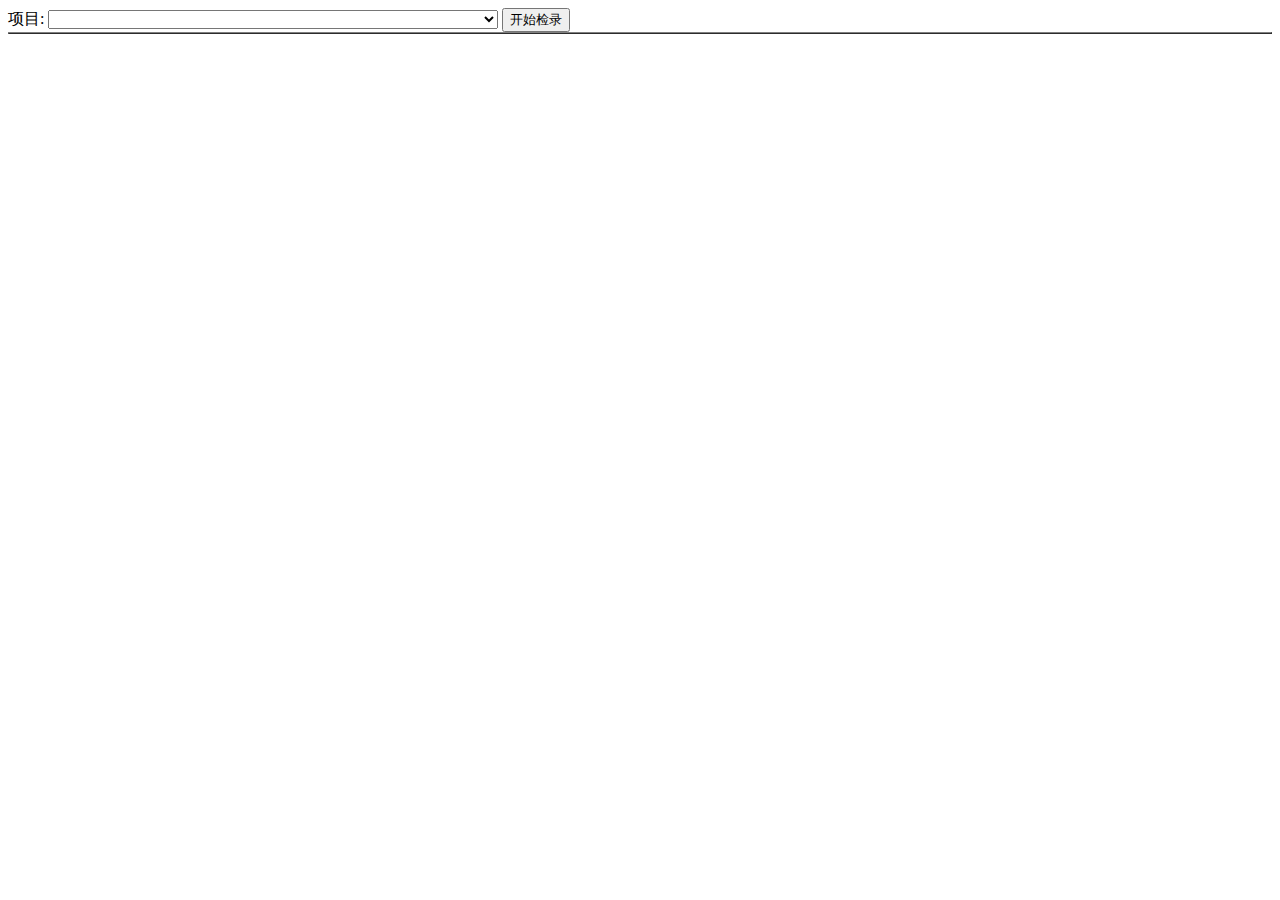
==== website/manager/check.html @ 95e8cf61 "small edit" ====
<!DOCTYPE html>
<html lang="en">
  <head>
    <meta charset="UTF-8" />
    <script src="lottie5_12_2_min.js"></script>
    <script src="/manager/managerMenu.js"></script>
    <title>核能运动会操作系统</title>
    <style>
      #event {
        width: 50vh;
      }
      .all {
        display: flex;
        flex-direction: column;
      }
    </style>
  </head>
  <body>
    <div class="all">
      <div class="choose">
        <label for="event">项目:</label>
        <select id="event" name="event"></select>
        <input type="submit" id="submit" value="开始检录" />
      </div>
      <table id="myTable" border="1"></table>
    </div>
  </body>
  <script>
    All_Things_I_Should_do();
  </script>
  <script>
    const chose_event = document.getElementById("event");
    fetch("/api/all_event")
      .then((response) => response.json())
      .then((data) => {
        const param1Options = data;
        console.info(param1Options);
        for (let i = 0; i < param1Options.length; i++) {
          const option = param1Options[i];
          const opt = document.createElement("option");
          opt.textContent = option;
          chose_event.appendChild(opt);
        }
      })
      .catch((error) => console.error("Error:", error));

    document
      .getElementById("submit")
      .addEventListener("click", function (event) {
        event.preventDefault();

        const event_name = document.getElementById("event").value;

        // 这里你可以使用AJAX或其他方法发送参数到API
        fetch(`/api/find_event/${event_name}`)
          .then((response) => response.json())
          .then((data) => {
            // 假设你的JSON数据如下
            var jsonList =data;

            // 将JSON数据解析为JavaScript对象
            var list = JSON.parse(jsonList);

            // 创建表头
            var header = document.createElement("tr");
            var th1 = document.createElement("th");
            th1.innerHTML = "班级";
            var th2 = document.createElement("th");
            th2.innerHTML = "年龄";
            header.appendChild(th1);
            header.appendChild(th2);
            document.getElementById("myTable").appendChild(header);

            // 遍历列表项，将它们添加到表格中
            for (var i = 0; i < list.length; i++) {
              var row = document.createElement("tr");
              var td1 = document.createElement("td");
              td1.innerHTML = list[i].class;
              var td2 = document.createElement("td");
              td2.innerHTML = list[i].name;
              row.appendChild(td1);
              row.appendChild(td2);
              document.getElementById("myTable").appendChild(row);
            }
          })
          .catch((error) => console.error("Error:", error));
      });
  </script>
</html>
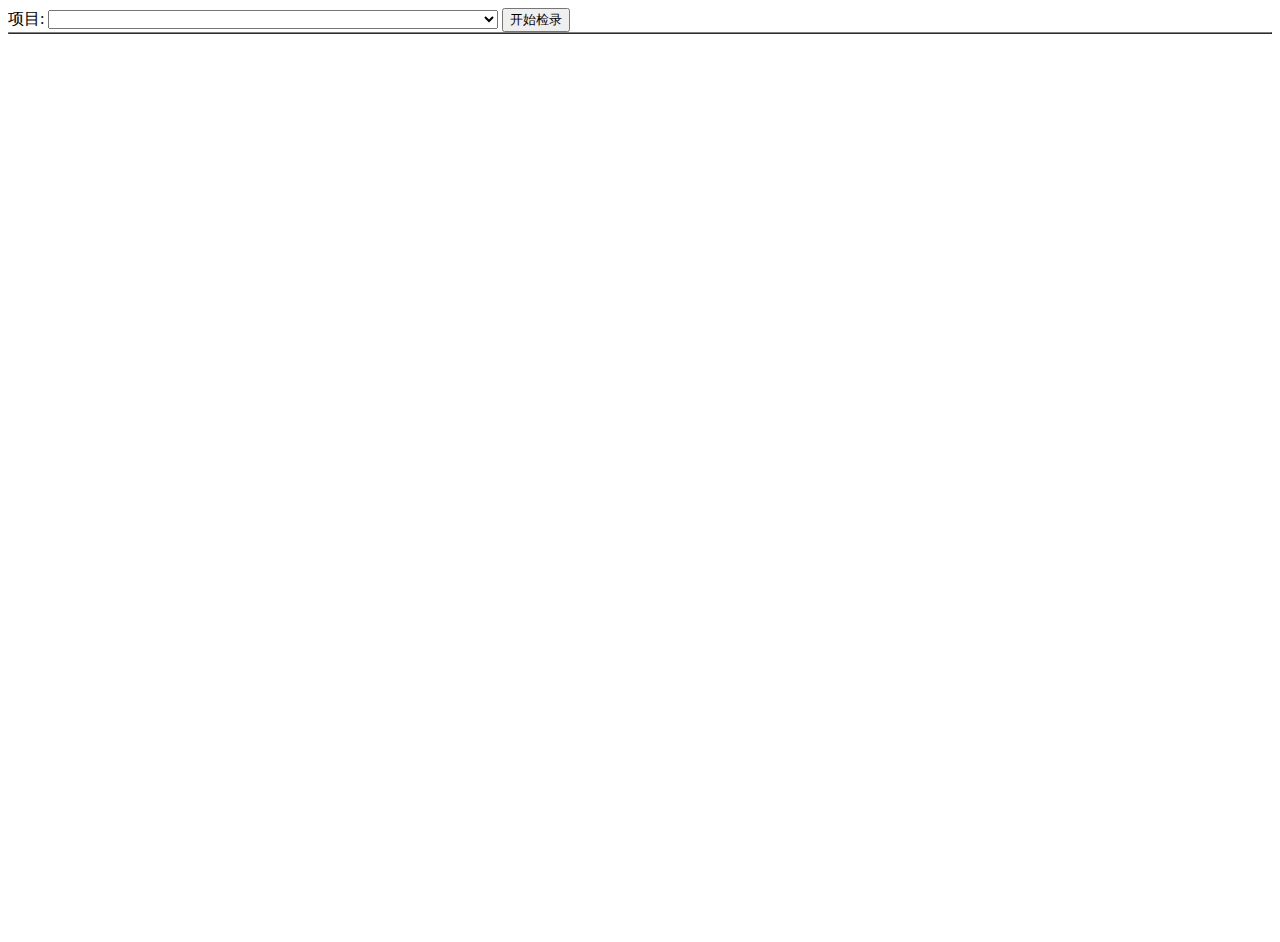
==== commit 017b66bf: "I failed :(" ====
--- a/website/manager/check.html
+++ b/website/manager/check.html
@@ -12,8 +12,53 @@
       .all {
         display: flex;
         flex-direction: column;
+        overflow-x: auto;
       }
     </style>
+    <style>.checkbox-wrapper input[type="checkbox"] {
+      visibility: hidden;
+      display: none;
+    }
+    
+    .checkbox-wrapper *,
+      .checkbox-wrapper ::after,
+      .checkbox-wrapper ::before {
+      box-sizing: border-box;
+      user-select: none;
+    }
+    
+    .checkbox-wrapper {
+      position: relative;
+      display: block;
+      overflow: hidden;
+    }
+    
+    .checkbox-wrapper .label {
+      cursor: pointer;
+    }
+    
+    .checkbox-wrapper .check {
+      width: 50px;
+      height: 50px;
+      position: absolute;
+      opacity: 0;
+    }
+    
+    .checkbox-wrapper .label svg {
+      vertical-align: middle;
+    }
+    
+    .checkbox-wrapper .path1 {
+      stroke-dasharray: 400;
+      stroke-dashoffset: 400;
+      transition: .5s stroke-dashoffset;
+      opacity: 0;
+    }
+    
+    .checkbox-wrapper .check:checked + label svg g path {
+      stroke-dashoffset: 0;
+      opacity: 1;
+    }</style>
   </head>
   <body>
     <div class="all">
@@ -23,6 +68,7 @@
         <input type="submit" id="submit" value="开始检录" />
       </div>
       <table id="myTable" border="1"></table>
+      <div class="blank-space" style="height: 100vh;"><br><br><br><br><br></div>
     </div>
   </body>
   <script>
@@ -55,31 +101,47 @@
         fetch(`/api/find_event/${event_name}`)
           .then((response) => response.json())
           .then((data) => {
-            // 假设你的JSON数据如下
-            var jsonList =data;
+            console.info(data)
 
             // 将JSON数据解析为JavaScript对象
-            var list = JSON.parse(jsonList);
+            var list = data;
 
             // 创建表头
             var header = document.createElement("tr");
             var th1 = document.createElement("th");
             th1.innerHTML = "班级";
             var th2 = document.createElement("th");
-            th2.innerHTML = "年龄";
+            th2.innerHTML = "名字";
+            var th3 = document.createElement("th");
+            th3.innerHTML = "签到";
             header.appendChild(th1);
             header.appendChild(th2);
+            header.appendChild(th3);
             document.getElementById("myTable").appendChild(header);
 
             // 遍历列表项，将它们添加到表格中
             for (var i = 0; i < list.length; i++) {
+              console.info(list[i])
               var row = document.createElement("tr");
               var td1 = document.createElement("td");
-              td1.innerHTML = list[i].class;
+              td1.innerHTML = list[i].Class;
               var td2 = document.createElement("td");
-              td2.innerHTML = list[i].name;
+              td2.innerHTML = list[i].Name;
+              var td3 = document.createElement("td");
+              if (list[i].Status == "未比赛") {
+                td3.innerHTML = "待签到";
+                const button = document.createElement('button');
+                button.textContent = "立即签到";
+                button.onclick = function() {
+                    alert("乐"+i);
+                }
+                td3.appendChild(button);
+              } else {
+                td3.innerHTML = "已检录";
+              }
               row.appendChild(td1);
               row.appendChild(td2);
+              row.appendChild(td3);
               document.getElementById("myTable").appendChild(row);
             }
           })
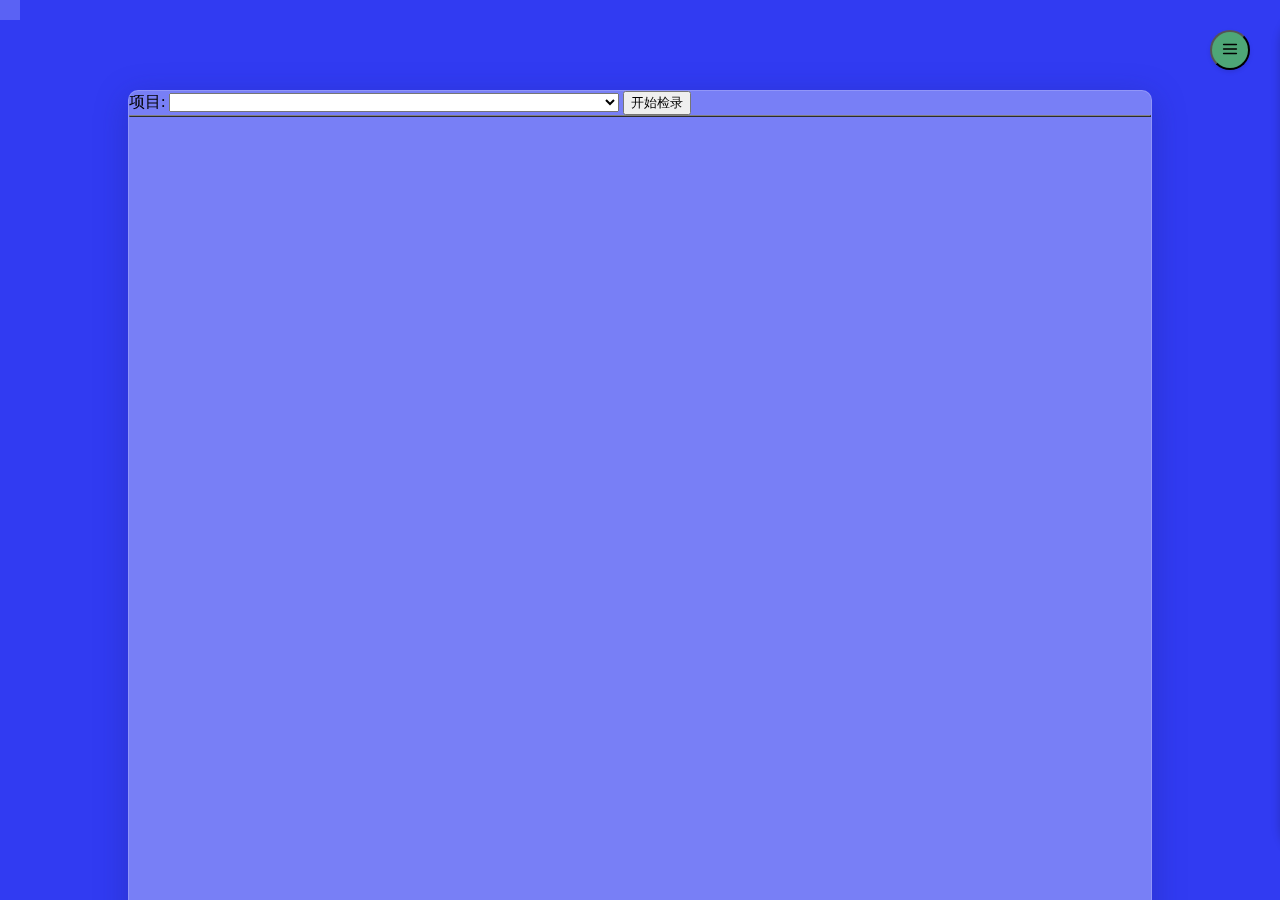
==== commit 71d376a3: "I did everything I could. (Good Luck!)" ====
--- a/website/manager/check.html
+++ b/website/manager/check.html
@@ -1,151 +1,162 @@
 <!DOCTYPE html>
 <html lang="en">
-  <head>
-    <meta charset="UTF-8" />
-    <script src="lottie5_12_2_min.js"></script>
-    <script src="/manager/managerMenu.js"></script>
-    <title>核能运动会操作系统</title>
-    <style>
-      #event {
-        width: 50vh;
-      }
-      .all {
-        display: flex;
-        flex-direction: column;
-        overflow-x: auto;
-      }
-    </style>
-    <style>.checkbox-wrapper input[type="checkbox"] {
+
+<head>
+  <meta charset="UTF-8" />
+  <script src="lottie5_12_2_min.js"></script>
+  <script src="managerMenu.js"></script>
+  <title>核能运动会操作系统</title>
+  <style>
+    #event {
+      width: 50vh;
+    }
+
+    .all {
+      display: flex;
+      flex-direction: column;
+      overflow-x: auto;
+    }
+  </style>
+  <style>
+    .checkbox-wrapper input[type="checkbox"] {
       visibility: hidden;
       display: none;
     }
-    
+
     .checkbox-wrapper *,
-      .checkbox-wrapper ::after,
-      .checkbox-wrapper ::before {
+    .checkbox-wrapper ::after,
+    .checkbox-wrapper ::before {
       box-sizing: border-box;
       user-select: none;
     }
-    
+
     .checkbox-wrapper {
       position: relative;
       display: block;
       overflow: hidden;
     }
-    
+
     .checkbox-wrapper .label {
       cursor: pointer;
     }
-    
+
     .checkbox-wrapper .check {
       width: 50px;
       height: 50px;
       position: absolute;
       opacity: 0;
     }
-    
+
     .checkbox-wrapper .label svg {
       vertical-align: middle;
     }
-    
+
     .checkbox-wrapper .path1 {
       stroke-dasharray: 400;
       stroke-dashoffset: 400;
       transition: .5s stroke-dashoffset;
       opacity: 0;
     }
-    
-    .checkbox-wrapper .check:checked + label svg g path {
+
+    .checkbox-wrapper .check:checked+label svg g path {
       stroke-dashoffset: 0;
       opacity: 1;
-    }</style>
-  </head>
-  <body>
-    <div class="all">
-      <div class="choose">
-        <label for="event">项目:</label>
-        <select id="event" name="event"></select>
-        <input type="submit" id="submit" value="开始检录" />
-      </div>
-      <table id="myTable" border="1"></table>
-      <div class="blank-space" style="height: 100vh;"><br><br><br><br><br></div>
+    }
+  </style>
+</head>
+
+<body>
+  <div class="all">
+    <div class="choose">
+      <label for="event">项目:</label>
+      <select id="event" name="event"></select>
+      <input type="submit" id="submit" value="开始检录" />
     </div>
-  </body>
-  <script>
-    All_Things_I_Should_do();
-  </script>
-  <script>
-    const chose_event = document.getElementById("event");
-    fetch("/api/all_event")
+    <table id="myTable" border="1"></table>
+    <div class="blank-space" style="height: 100vh;"><br><br><br><br><br></div>
+  </div>
+</body>
+<script>
+  All_Things_I_Should_do();
+</script>
+<script>
+  const chose_event = document.getElementById("event");
+  fetch("/api/all_event")
+    .then((response) => response.json())
+    .then((data) => {
+      const param1Options = data;
+      console.info(param1Options);
+      for (let i = 0; i < param1Options.length; i++) {
+        const option = param1Options[i];
+        const opt = document.createElement("option");
+        opt.textContent = option;
+        chose_event.appendChild(opt);
+      }
+    })
+    .catch((error) => console.error("Error:", error));
+  function getdata() {
+    const event_name = document.getElementById("event").value;
+    document.getElementById("myTable").innerHTML=""
+
+    // 这里你可以使用AJAX或其他方法发送参数到API
+    fetch(`/api/find_event/${event_name}`)
       .then((response) => response.json())
       .then((data) => {
-        const param1Options = data;
-        console.info(param1Options);
-        for (let i = 0; i < param1Options.length; i++) {
-          const option = param1Options[i];
-          const opt = document.createElement("option");
-          opt.textContent = option;
-          chose_event.appendChild(opt);
+        console.info(data)
+
+        // 将JSON数据解析为JavaScript对象
+        var list = data;
+
+        // 创建表头
+        var header = document.createElement("tr");
+        var th1 = document.createElement("th");
+        th1.innerHTML = "班级";
+        var th2 = document.createElement("th");
+        th2.innerHTML = "名字";
+        var th3 = document.createElement("th");
+        th3.innerHTML = "签到";
+        header.appendChild(th1);
+        header.appendChild(th2);
+        header.appendChild(th3);
+        document.getElementById("myTable").appendChild(header);
+
+        // 遍历列表项，将它们添加到表格中
+        for (let i = 0; i < list.length; i++) {
+          console.info(list[i])
+          var row = document.createElement("tr");
+          var td1 = document.createElement("td");
+          td1.innerHTML = list[i].Class;
+          var td2 = document.createElement("td");
+          td2.innerHTML = list[i].Name;
+          var td3 = document.createElement("td");
+          if (list[i].Status == "未比赛") {
+            td3.innerHTML = "待签到";
+            const button = document.createElement('button');
+            button.textContent = "立即签到";
+            button.onclick = function () {
+              
+              fetch(`/api/check/${list[i].Class}/${list[i].Name}/${event_name}`)
+              getdata()
+            }
+            td3.appendChild(button);
+          } else {
+            td3.innerHTML = "已检录";
+          }
+          row.appendChild(td1);
+          row.appendChild(td2);
+          row.appendChild(td3);
+          document.getElementById("myTable").appendChild(row);
         }
       })
       .catch((error) => console.error("Error:", error));
+  };
+  document
+    .getElementById("submit")
+    .addEventListener("click", function (event) {
+      event.preventDefault();
+      getdata()
+    })
 
-    document
-      .getElementById("submit")
-      .addEventListener("click", function (event) {
-        event.preventDefault();
+</script>
 
-        const event_name = document.getElementById("event").value;
-
-        // 这里你可以使用AJAX或其他方法发送参数到API
-        fetch(`/api/find_event/${event_name}`)
-          .then((response) => response.json())
-          .then((data) => {
-            console.info(data)
-
-            // 将JSON数据解析为JavaScript对象
-            var list = data;
-
-            // 创建表头
-            var header = document.createElement("tr");
-            var th1 = document.createElement("th");
-            th1.innerHTML = "班级";
-            var th2 = document.createElement("th");
-            th2.innerHTML = "名字";
-            var th3 = document.createElement("th");
-            th3.innerHTML = "签到";
-            header.appendChild(th1);
-            header.appendChild(th2);
-            header.appendChild(th3);
-            document.getElementById("myTable").appendChild(header);
-
-            // 遍历列表项，将它们添加到表格中
-            for (var i = 0; i < list.length; i++) {
-              console.info(list[i])
-              var row = document.createElement("tr");
-              var td1 = document.createElement("td");
-              td1.innerHTML = list[i].Class;
-              var td2 = document.createElement("td");
-              td2.innerHTML = list[i].Name;
-              var td3 = document.createElement("td");
-              if (list[i].Status == "未比赛") {
-                td3.innerHTML = "待签到";
-                const button = document.createElement('button');
-                button.textContent = "立即签到";
-                button.onclick = function() {
-                    alert("乐"+i);
-                }
-                td3.appendChild(button);
-              } else {
-                td3.innerHTML = "已检录";
-              }
-              row.appendChild(td1);
-              row.appendChild(td2);
-              row.appendChild(td3);
-              document.getElementById("myTable").appendChild(row);
-            }
-          })
-          .catch((error) => console.error("Error:", error));
-      });
-  </script>
-</html>
+</html>